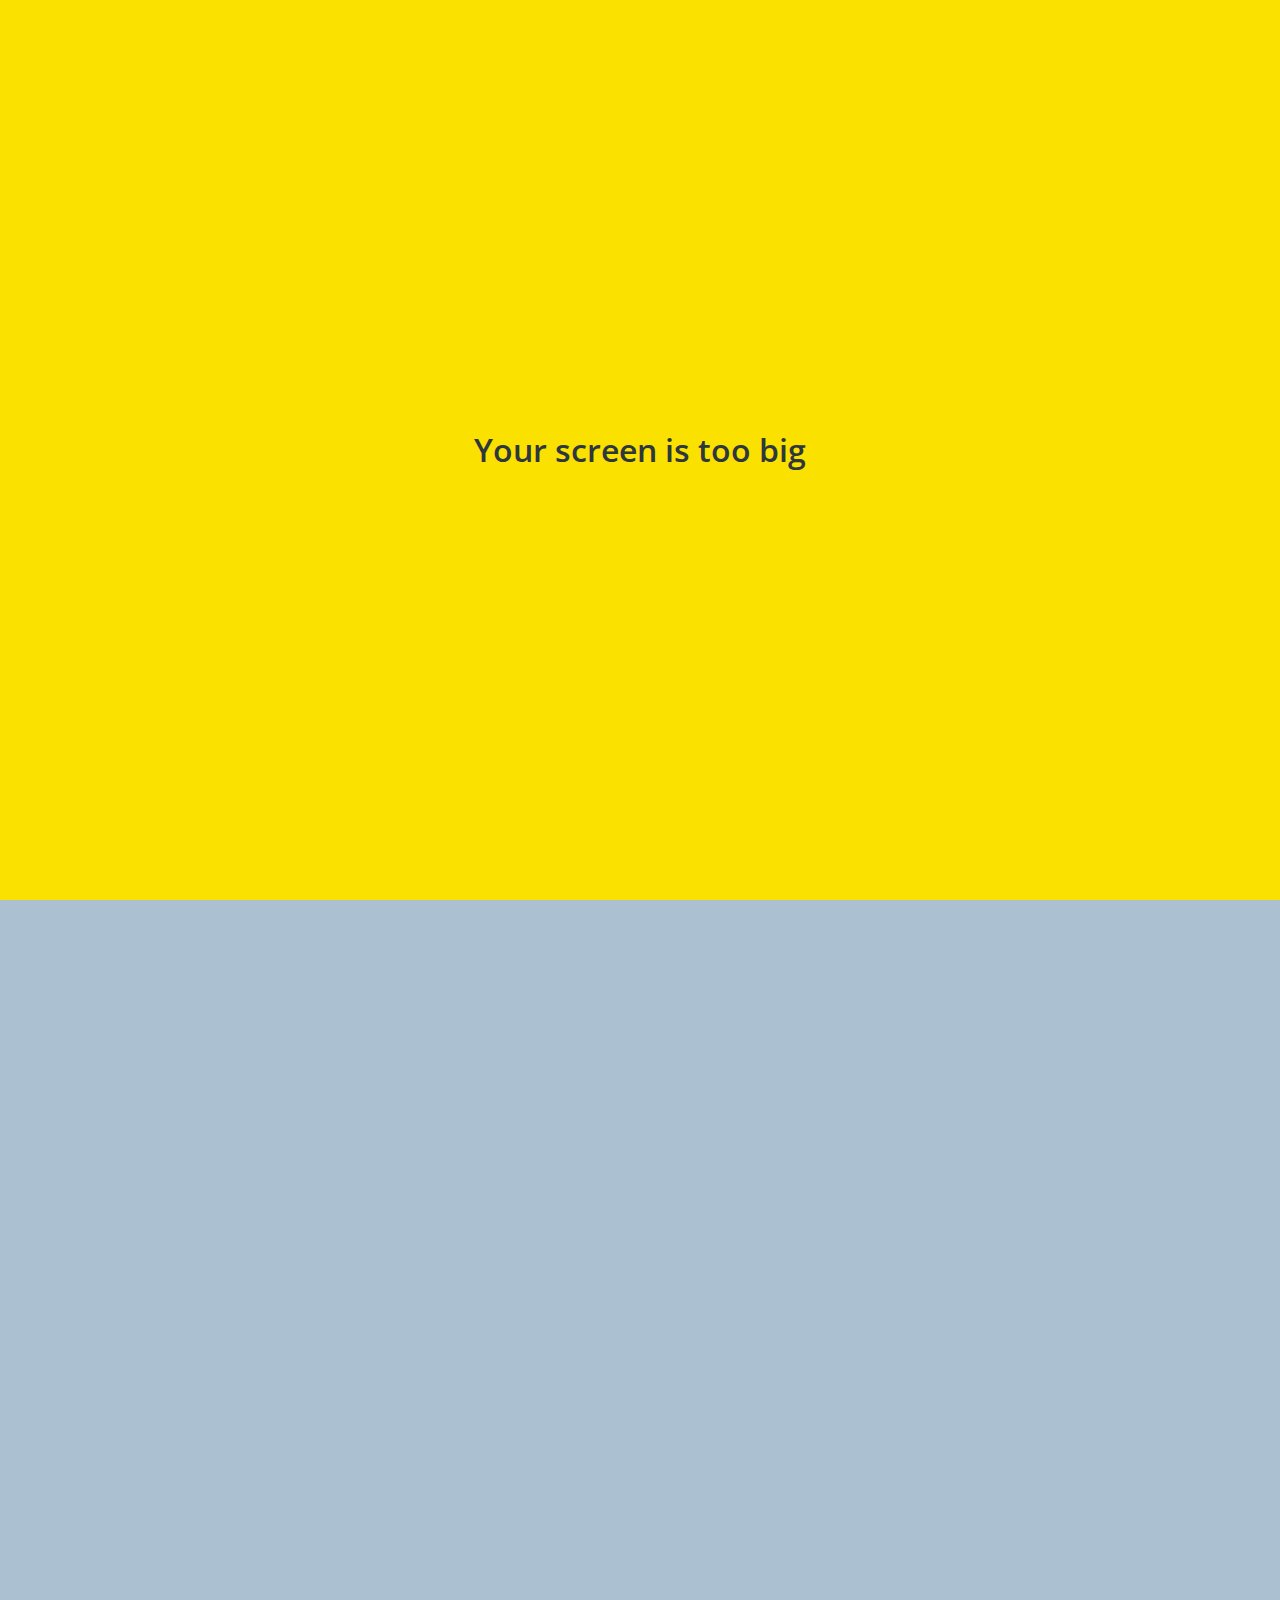
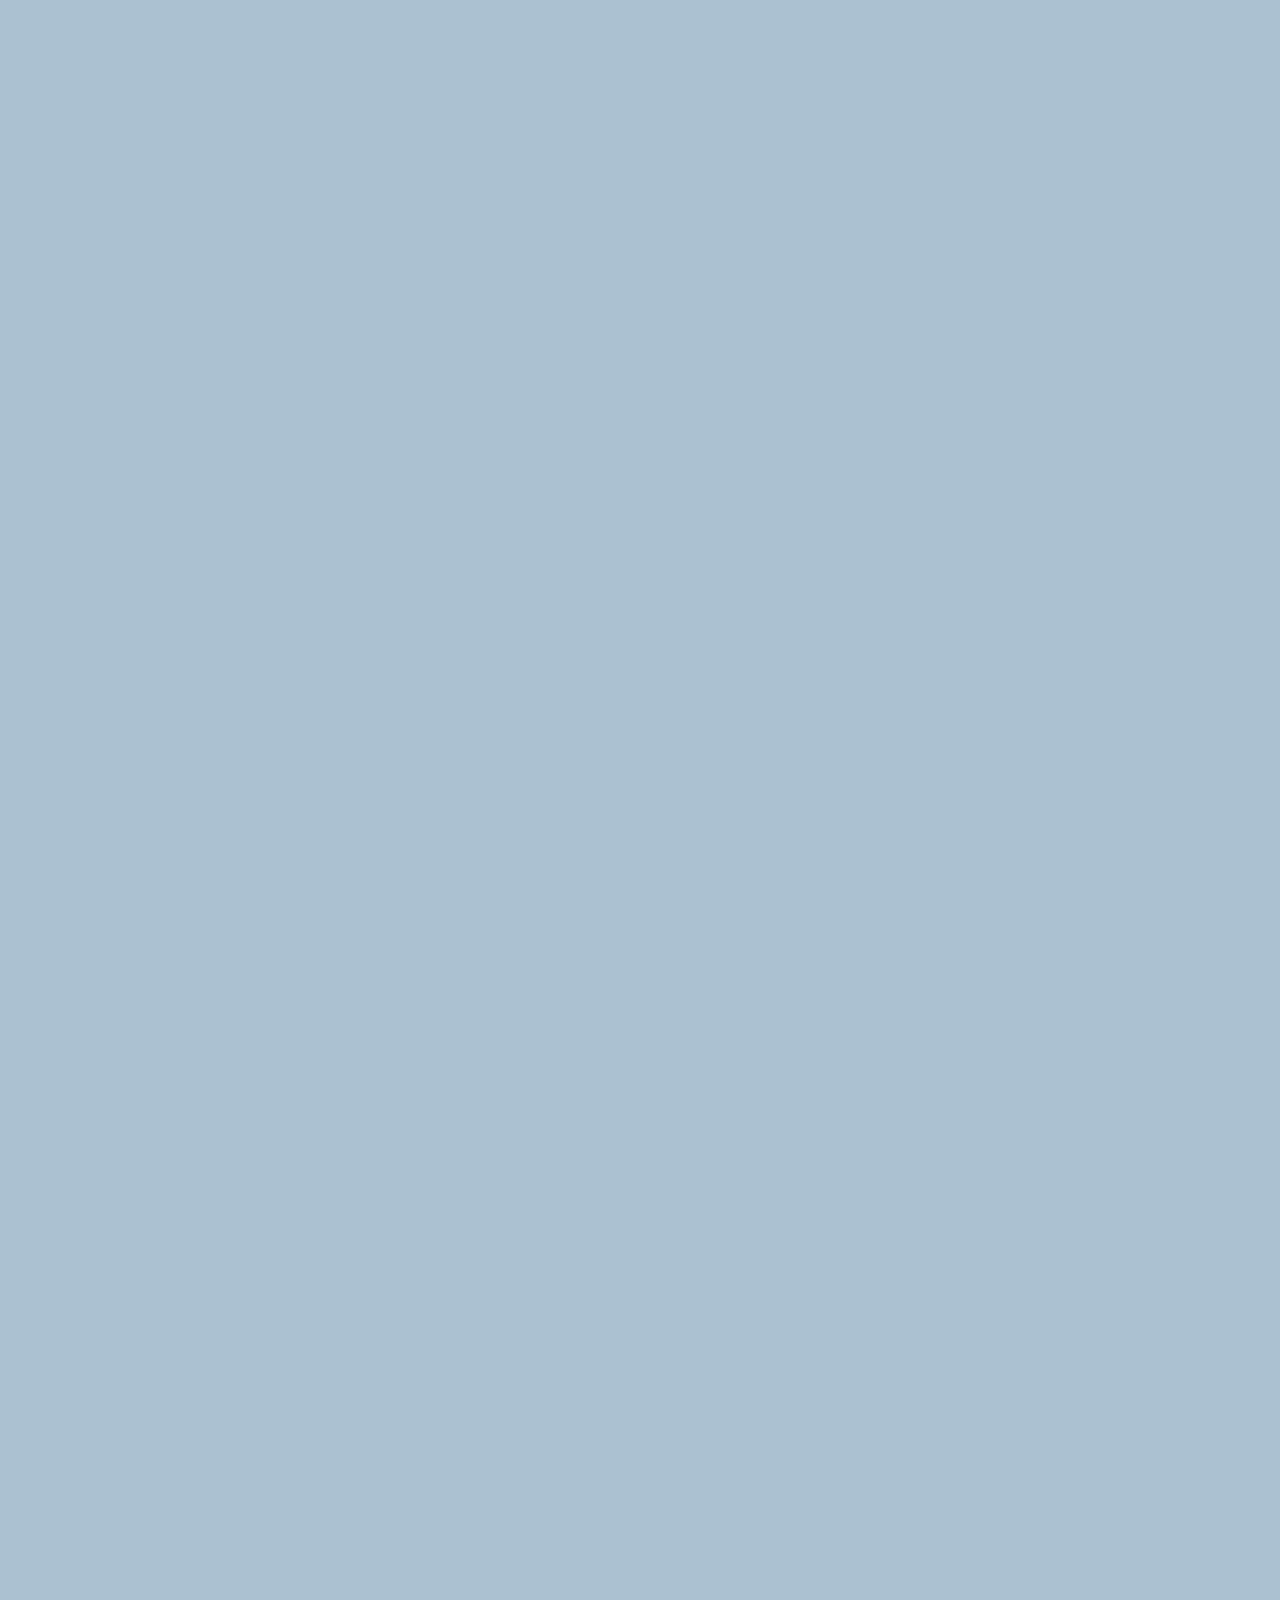
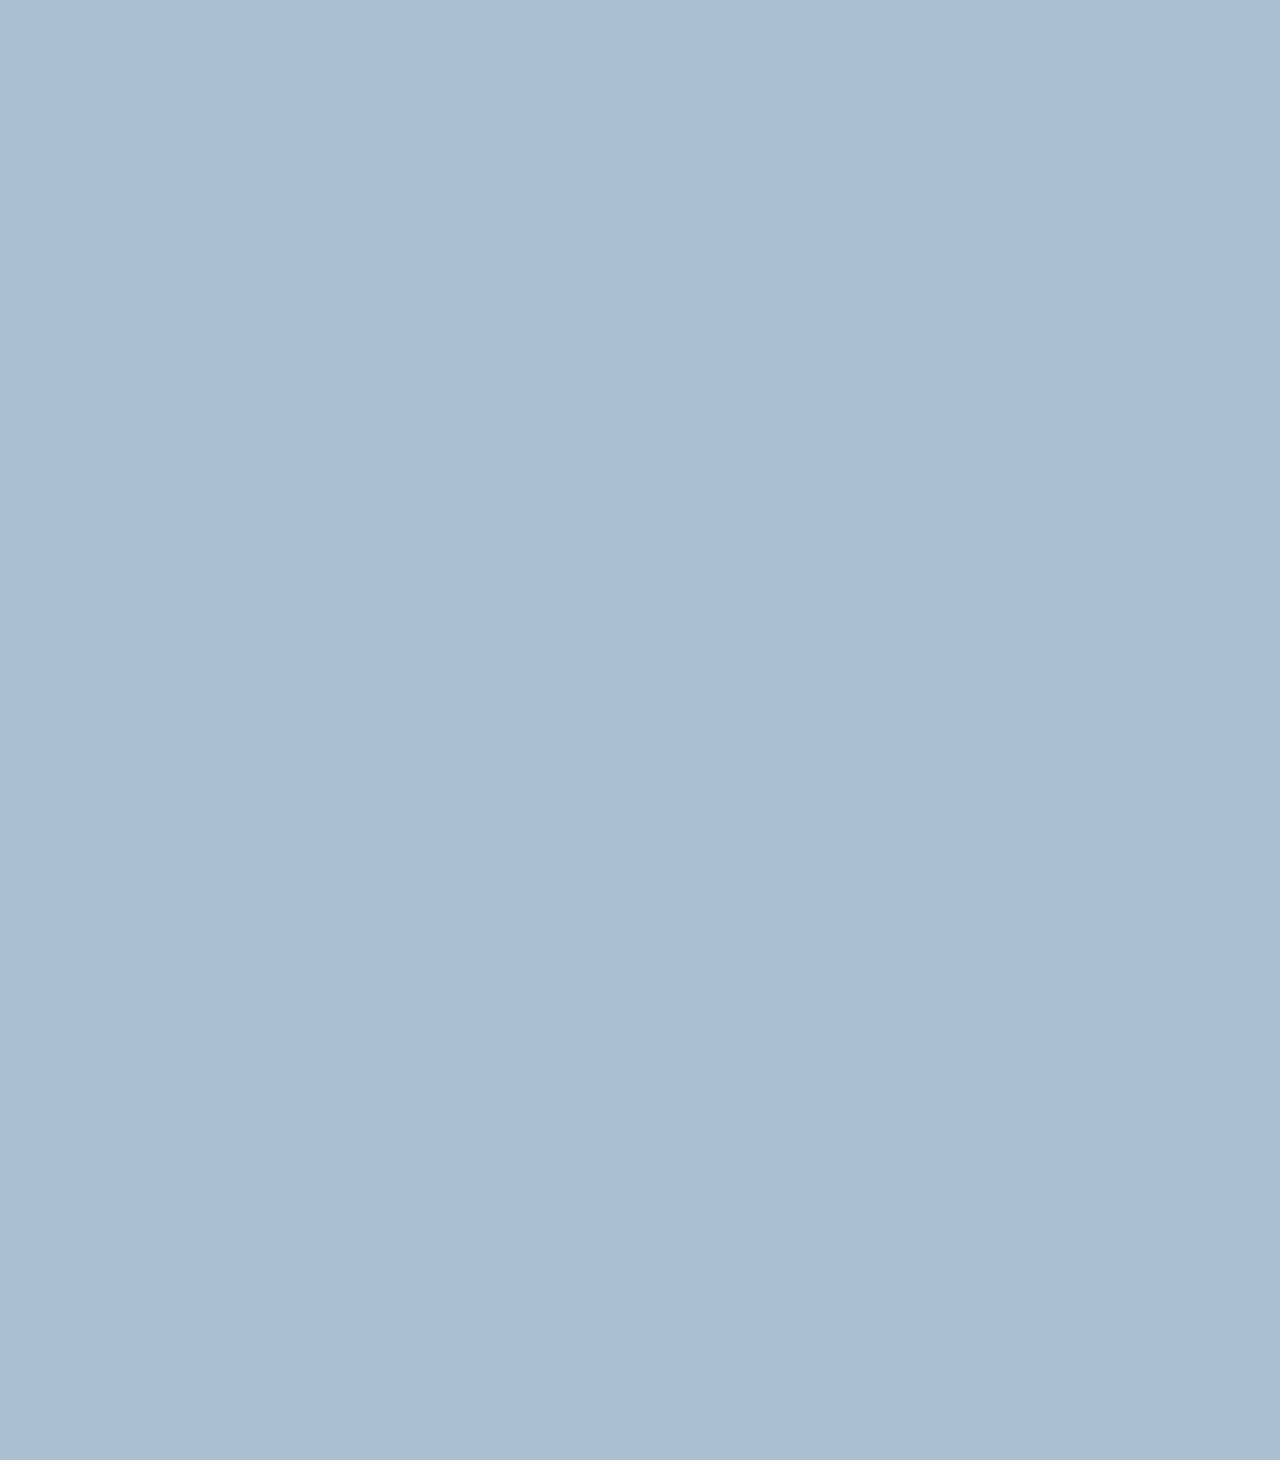
==== chat.html @ 6b194737 "카카오톡 만들기" ====
<!DOCTYPE html>
<html lang="en">
  <head>
    <link rel="stylesheet" href="css/styles.css" />
    <meta charset="UTF-8" />
    <meta http-equiv="X-UA-Compatible" content="IE=edge" />
    <meta name="viewport" content="width=device-width, initial-scale=1.0" />
    <title>Chat w/ Hoon- Kokoa Clone</title>
  </head>
  <body id="chat-screen">
    <div class="status-bar">
      <div class="status-bar__column">
        <span>No Service</span>
        <i class="fas fa-wifi"></i>
      </div>
      <div class="status-bar__column">
        <span>18:43</span>
      </div>
      <div class="status-bar__column">
        <span>10%</span>
        <i class="fas fa-battery-quarter"></i>
        <i class="fas fa-bolt"></i>
      </div>
    </div>

    <header class="alt-header">
      <div class="alt-header__column">
        <a href="chats.html"><i class="fas fa-angle-left fa-3x"></i></a>
      </div>
      <div class="alt-header__column">
        <h1 class="alt-header__title">훈발놈</h1>
      </div>
      <div class="alt-header__column">
        <span><i class="fas fa-search fa-lg"></i></span>
        <span class="bar"><i class="fas fa-bars fa-lg"></i></span>
      </div>
    </header>

    <main class="main-screen main-chat">
      <div class="chat__timestamp">Friday, July 9, 2021</div>
      <div class="message-row">
        <img
          src="file:///C:/Users/user/Desktop/%EC%A7%B1%EA%B5%AC/%ED%9B%88%EB%B0%9C%EB%86%88.png"
        />
        <div class="message-row__content">
          <span class="message__author">훈발놈</span>
          <div class="message__info">
            <span class="message__bubble">잘 지내냐</span>
            <span class="message__time">17:00</span>
          </div>
        </div>
      </div>
      <div class="message-row message-row--own">
        <div class="message-row__content">
          <div class="message__info">
            <span class="message__bubble">왜 살아</span>
            <span class="message__time">17:15</span>
          </div>
        </div>
      </div>
      <div class="message-row">
        <img
          src="file:///C:/Users/user/Desktop/%EC%A7%B1%EA%B5%AC/%ED%9B%88%EB%B0%9C%EB%86%88.png"
        />
        <div class="message-row__content">
          <span class="message__author">훈발놈</span>
          <div class="message__info">
            <span class="message__bubble">돈 좀 빌려줘</span>
            <span class="message__time">17:16</span>
          </div>
        </div>
      </div>
    </main>

    <form class="reply">
      <div class="reply__column">
        <i class="far fa-plus-square fa-lg"></i>
      </div>
      <div class="reply__column">
        <input type="text" placeholder="Write a message..." />
        <i class="far fa-smile-wink fa-lg"></i>
        <button><i class="fas fa-arrow-up"></i></button>
      </div>
    </form>

    <div id="no-mobile">
      <span>Your screen is too big</span>
    </div>

    <script
      src="https://kit.fontawesome.com/6478f529f2.js"
      crossorigin="anonymous"
    ></script>
  </body>
</html>
---- css/styles.css ----
@import url("https://fonts.googleapis.com/css2?family=Open+Sans:wght@400;600&display=swap");

@import "reset.css";
@import "variables.css";

/* Coponents */
@import "components/status-bar.css";
@import "components/nav-bar.css";
@import "components/screen-header.css";
@import "components/user-component.css";
@import "components/badge.css";
@import "components/point.css";
@import "components/icon-raw.css";
@import "components/alt-screen-header.css";
@import "components/no-mobile.css";

/* Screens */
@import "screens/login.css";
@import "screens/friends.css";
@import "screens/find.css";
@import "screens/more.css";
@import "screens/settings.css";
@import "screens/chat.css";

body {
  color: #2e363e;
  font-family: "Open Sans", sans-serif;
  height: 1000vh;
}

.main-screen {
  padding: 0px var(--horizontal-space);
}
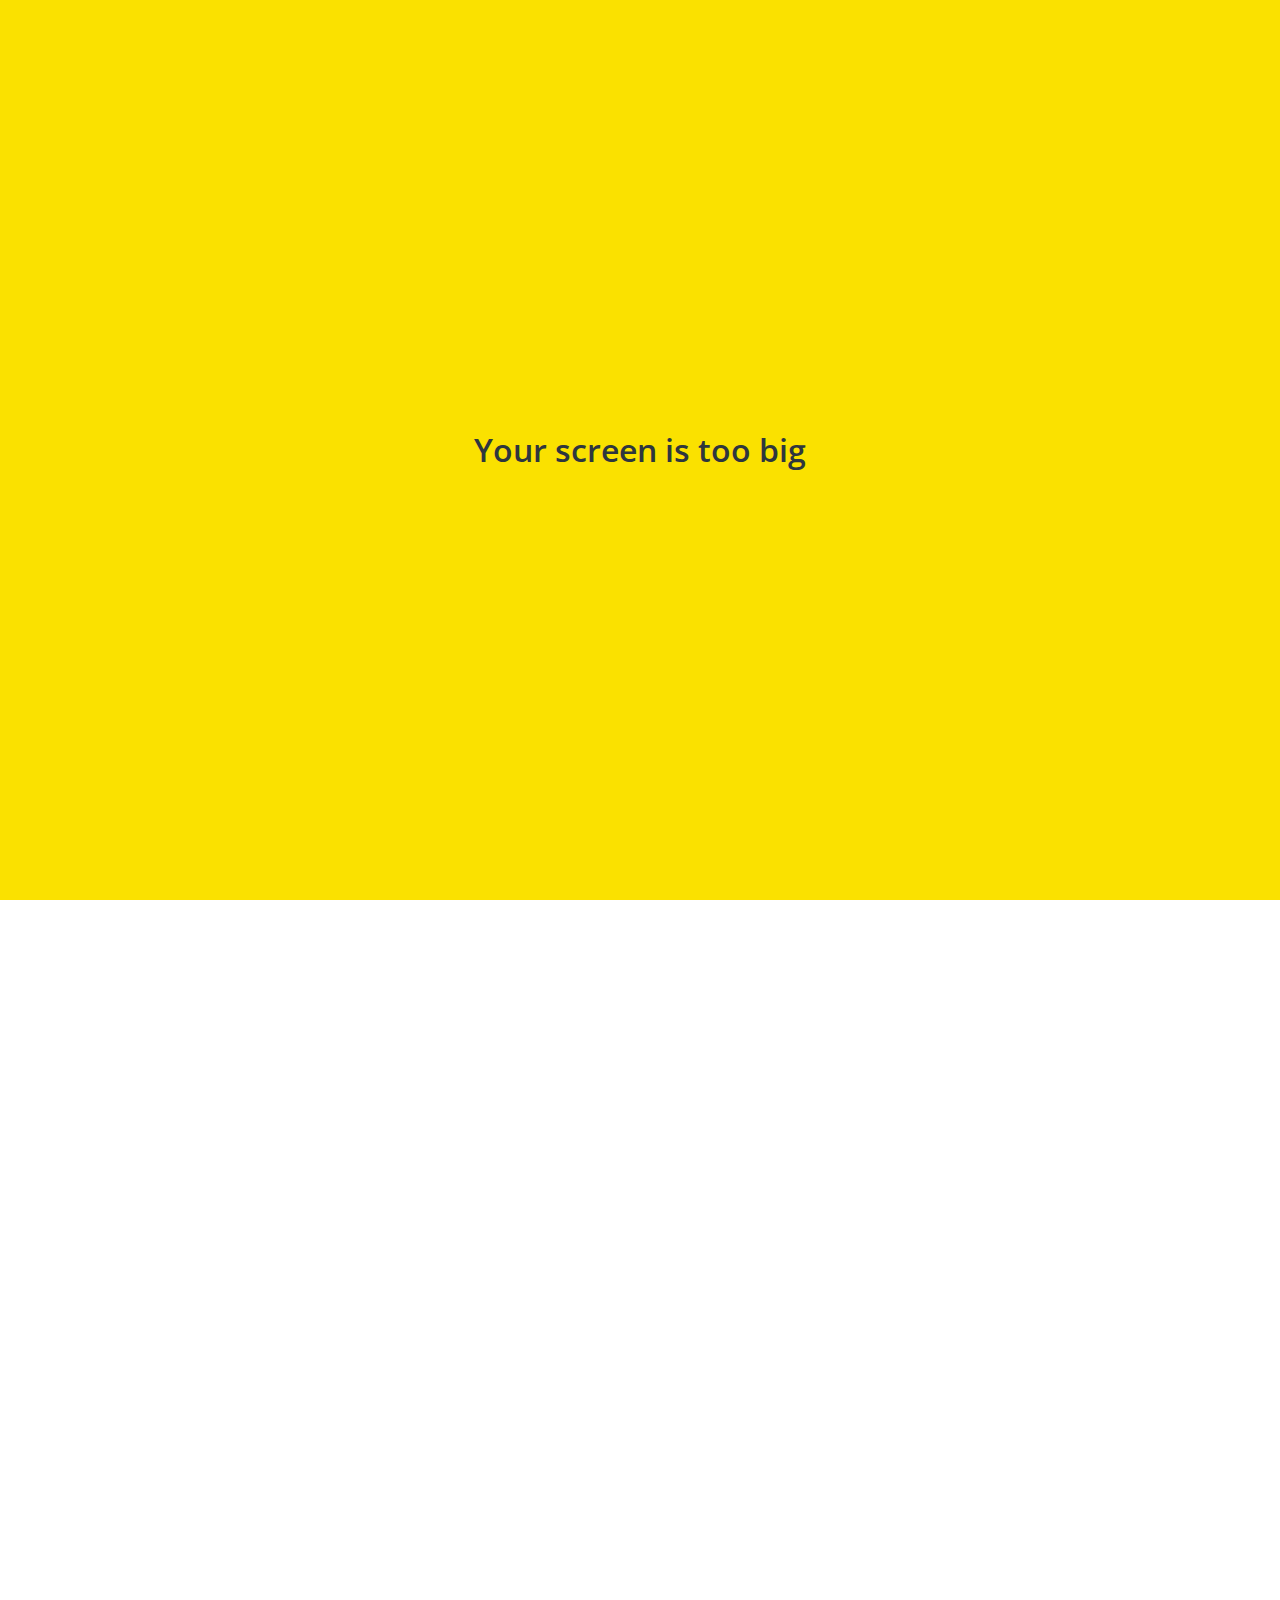
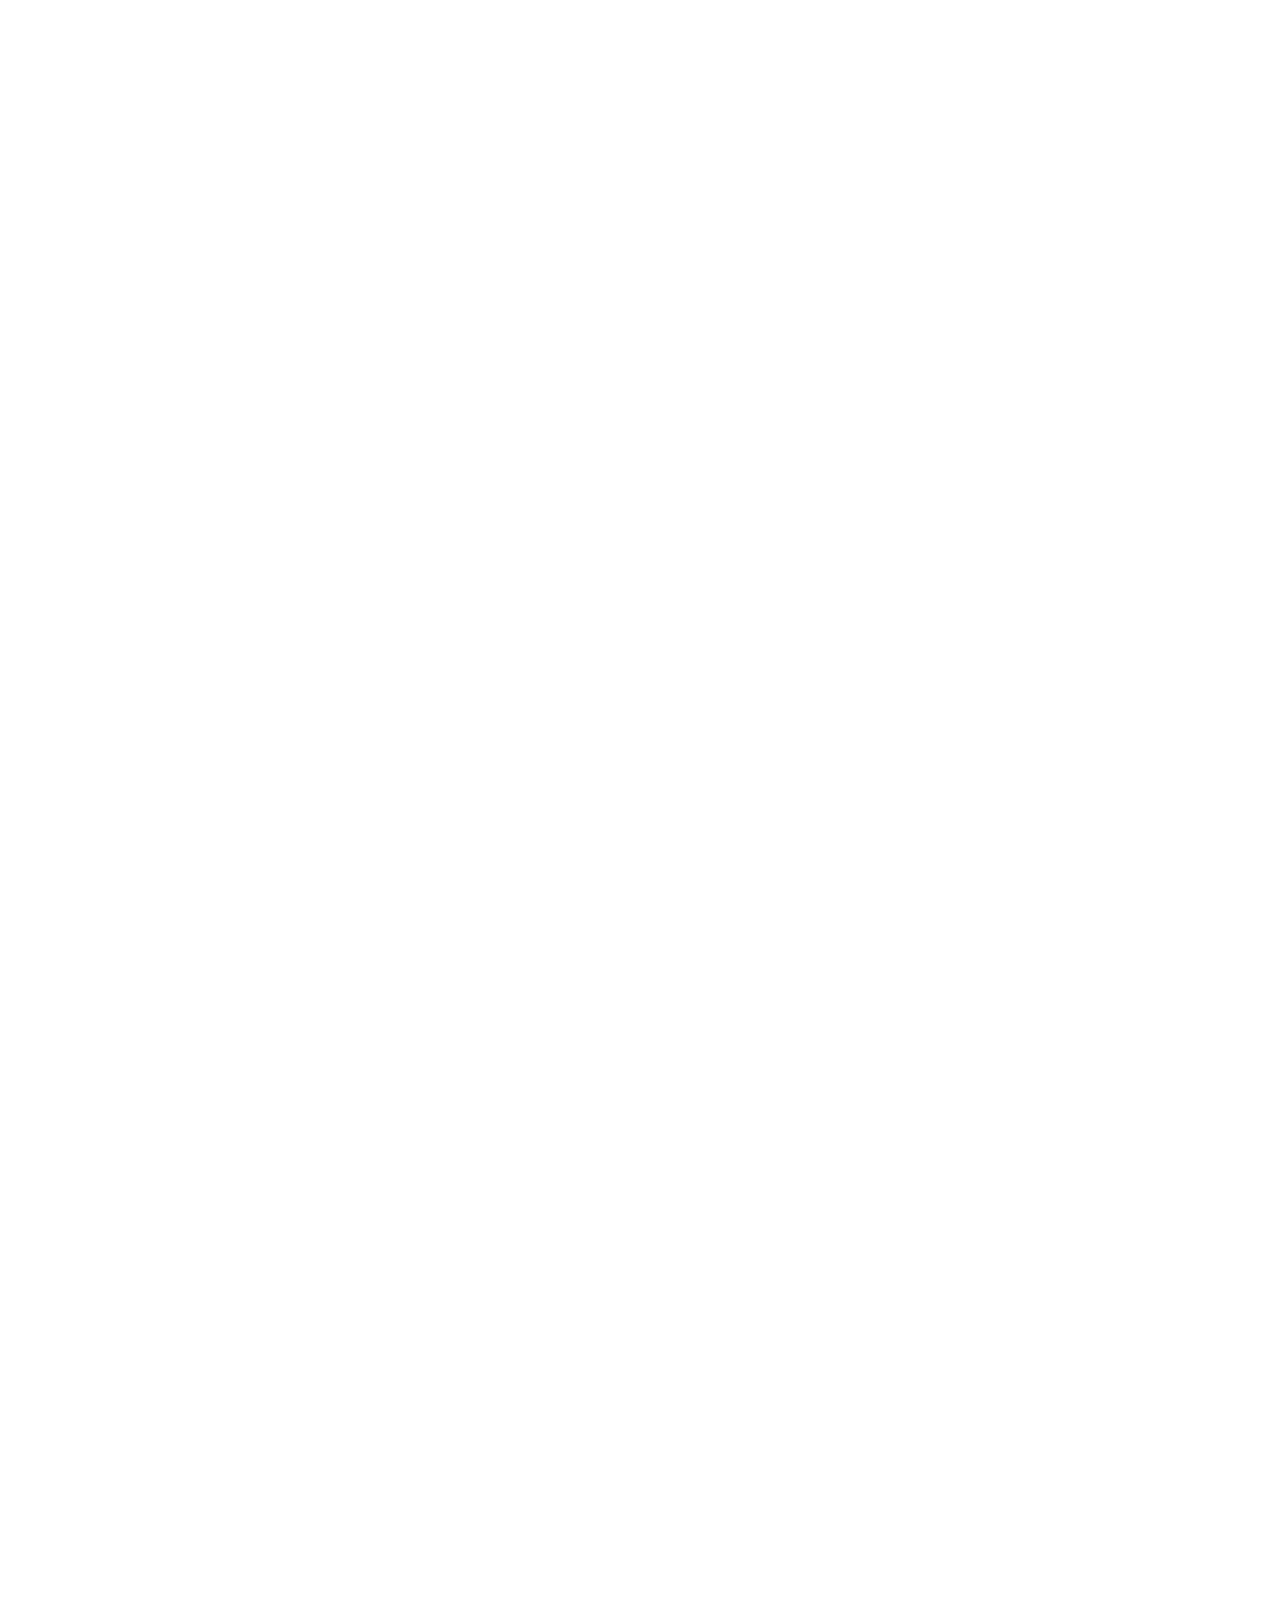
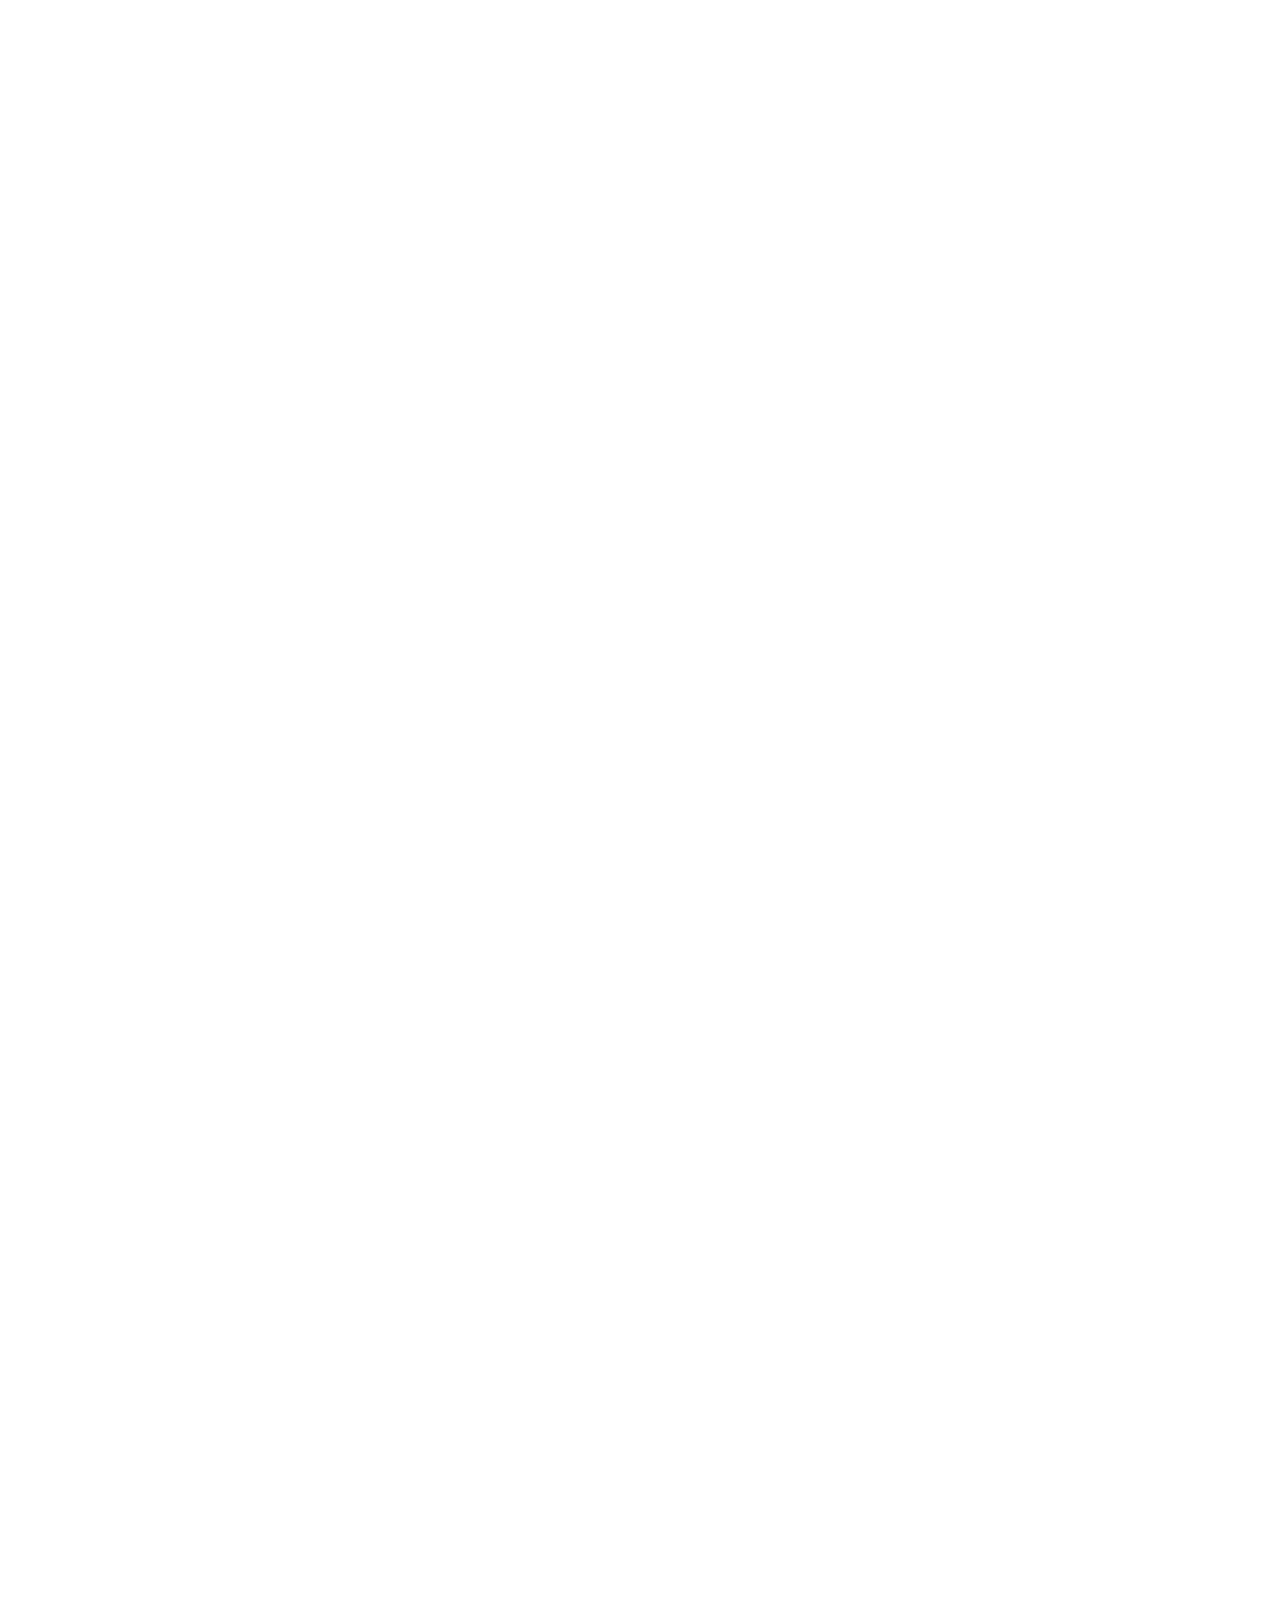
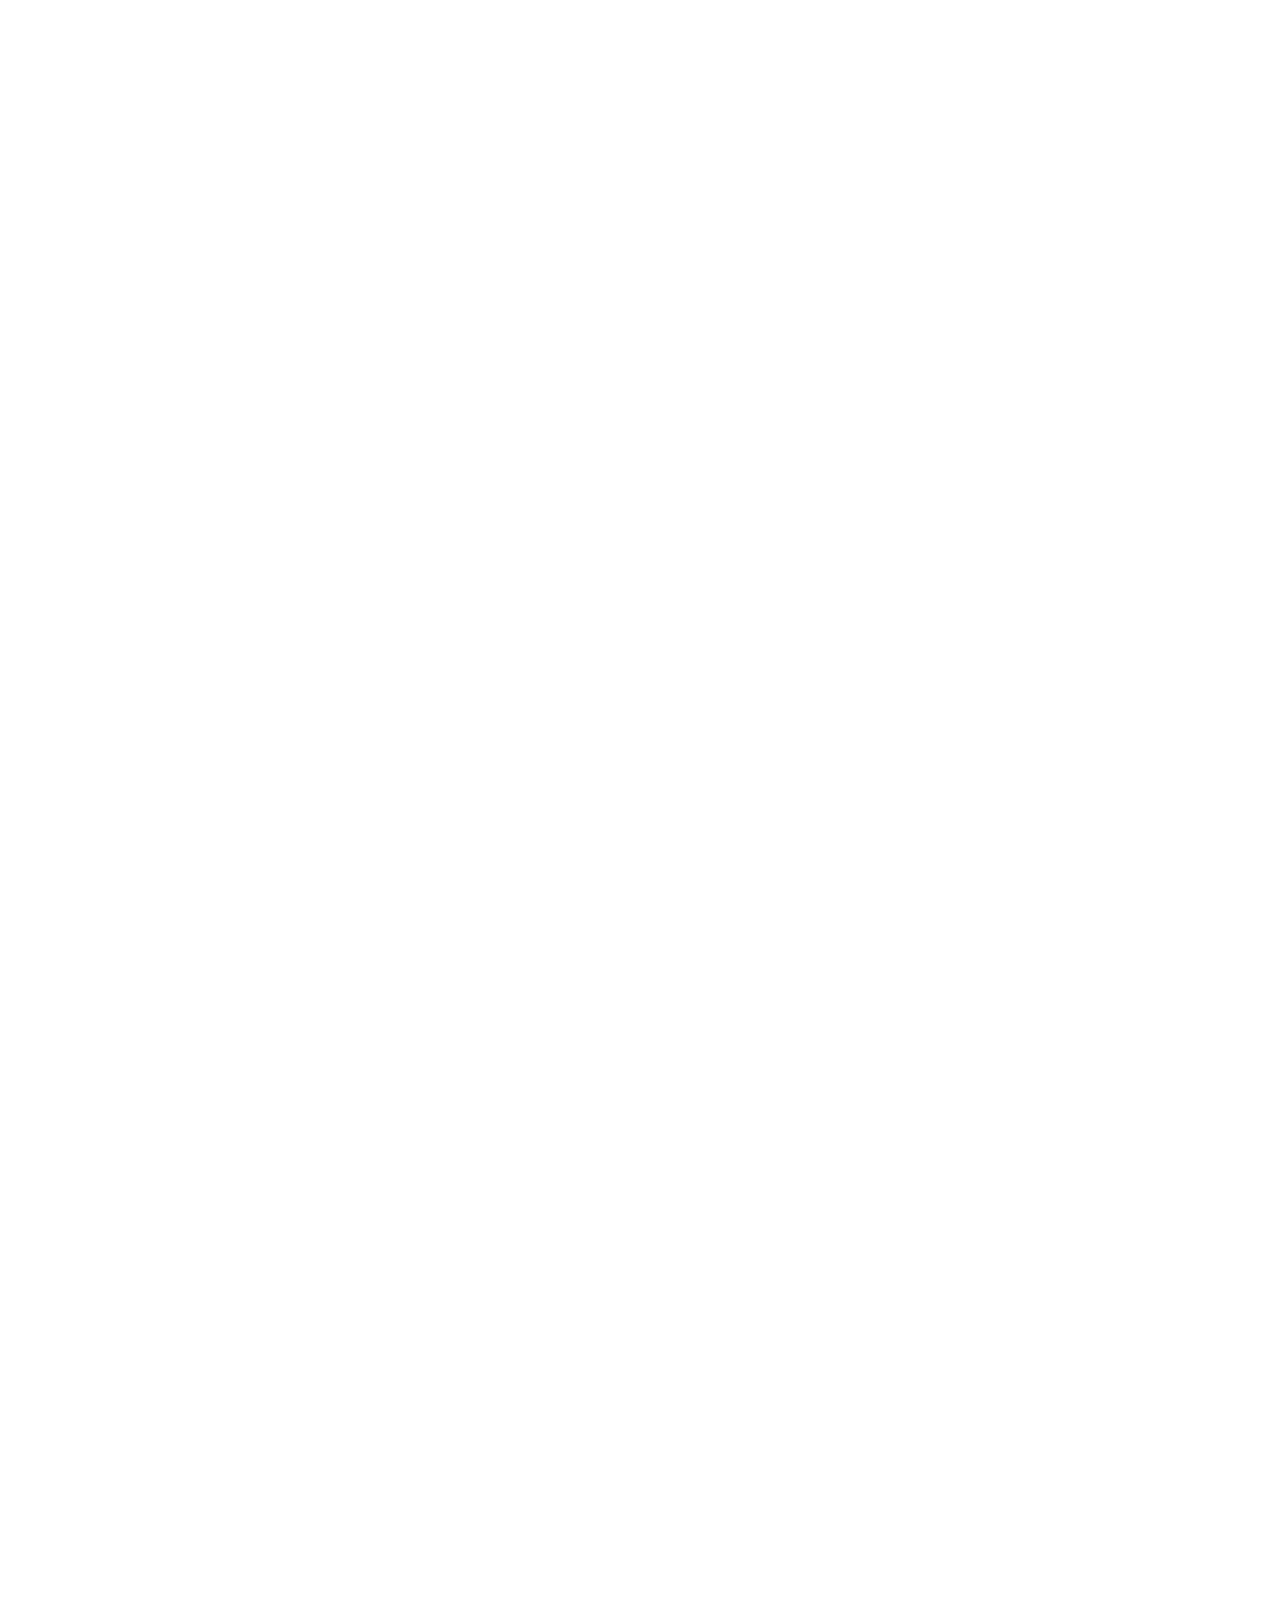
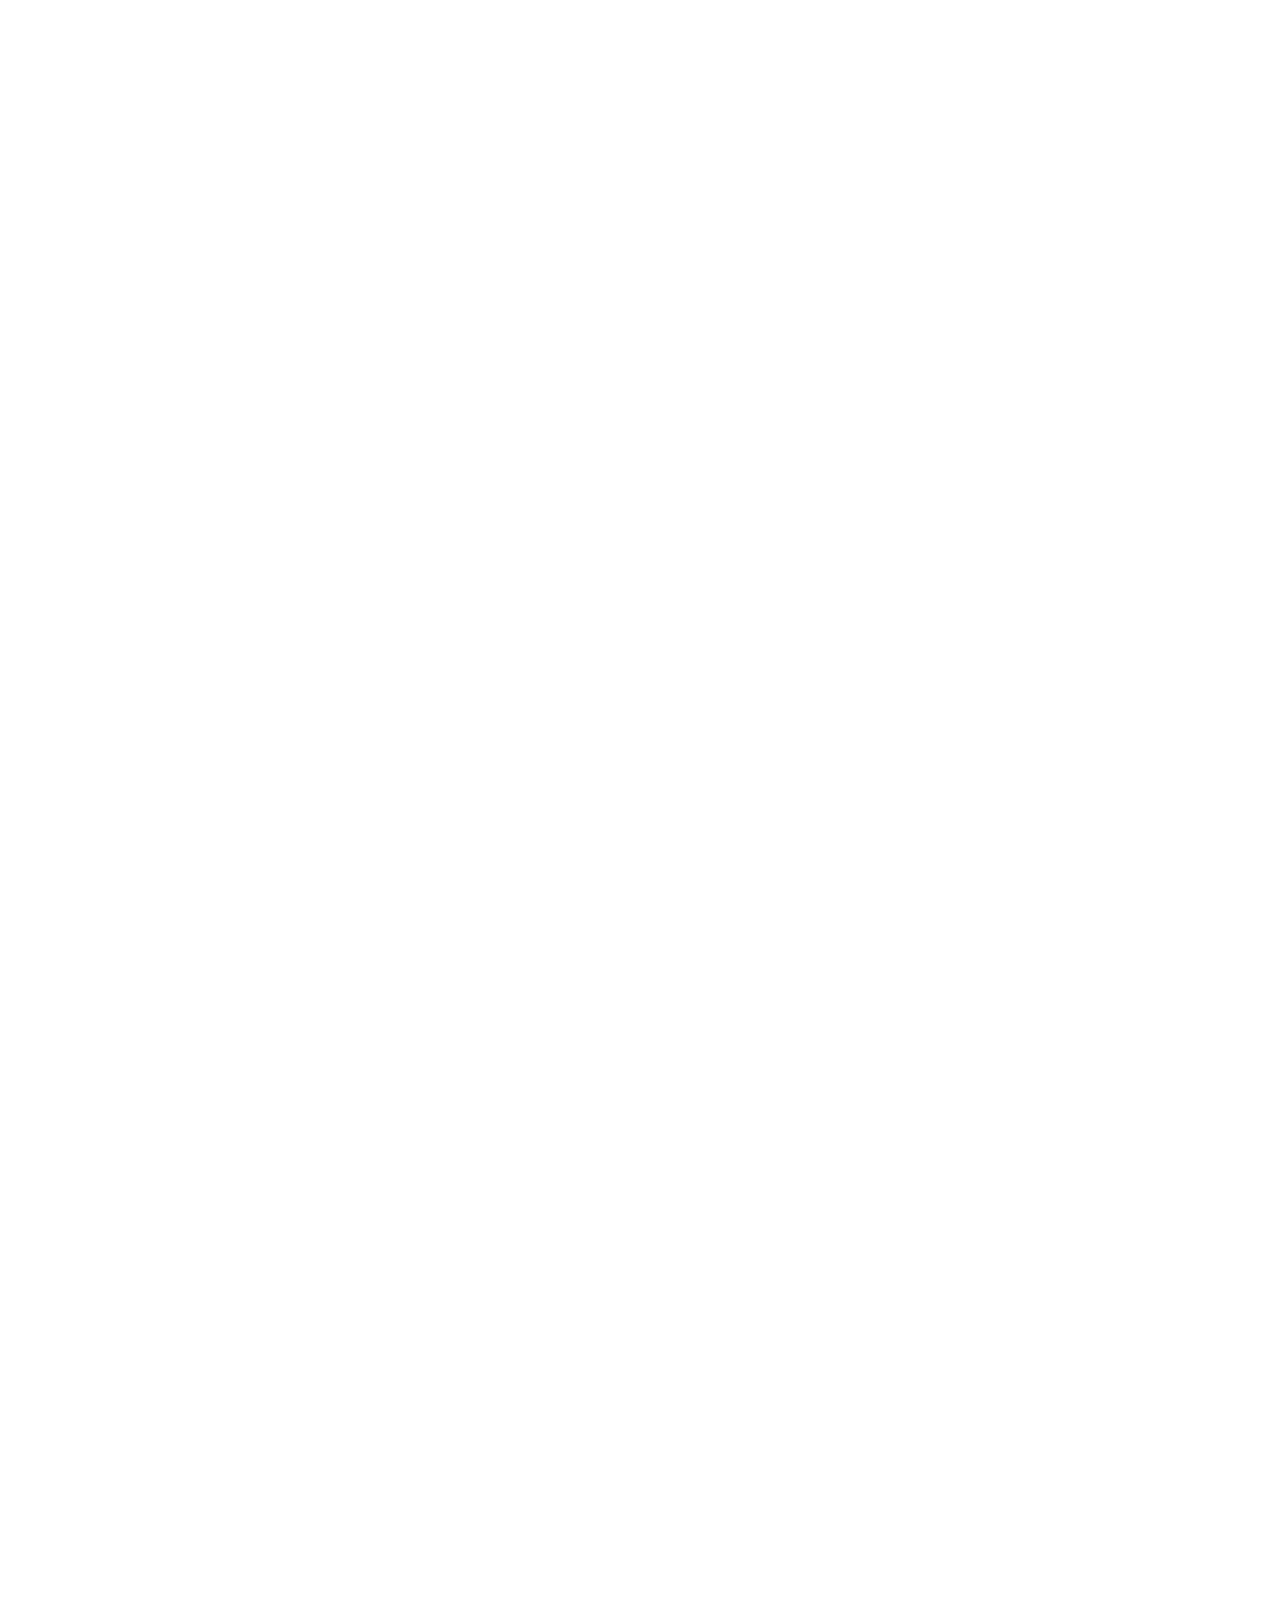
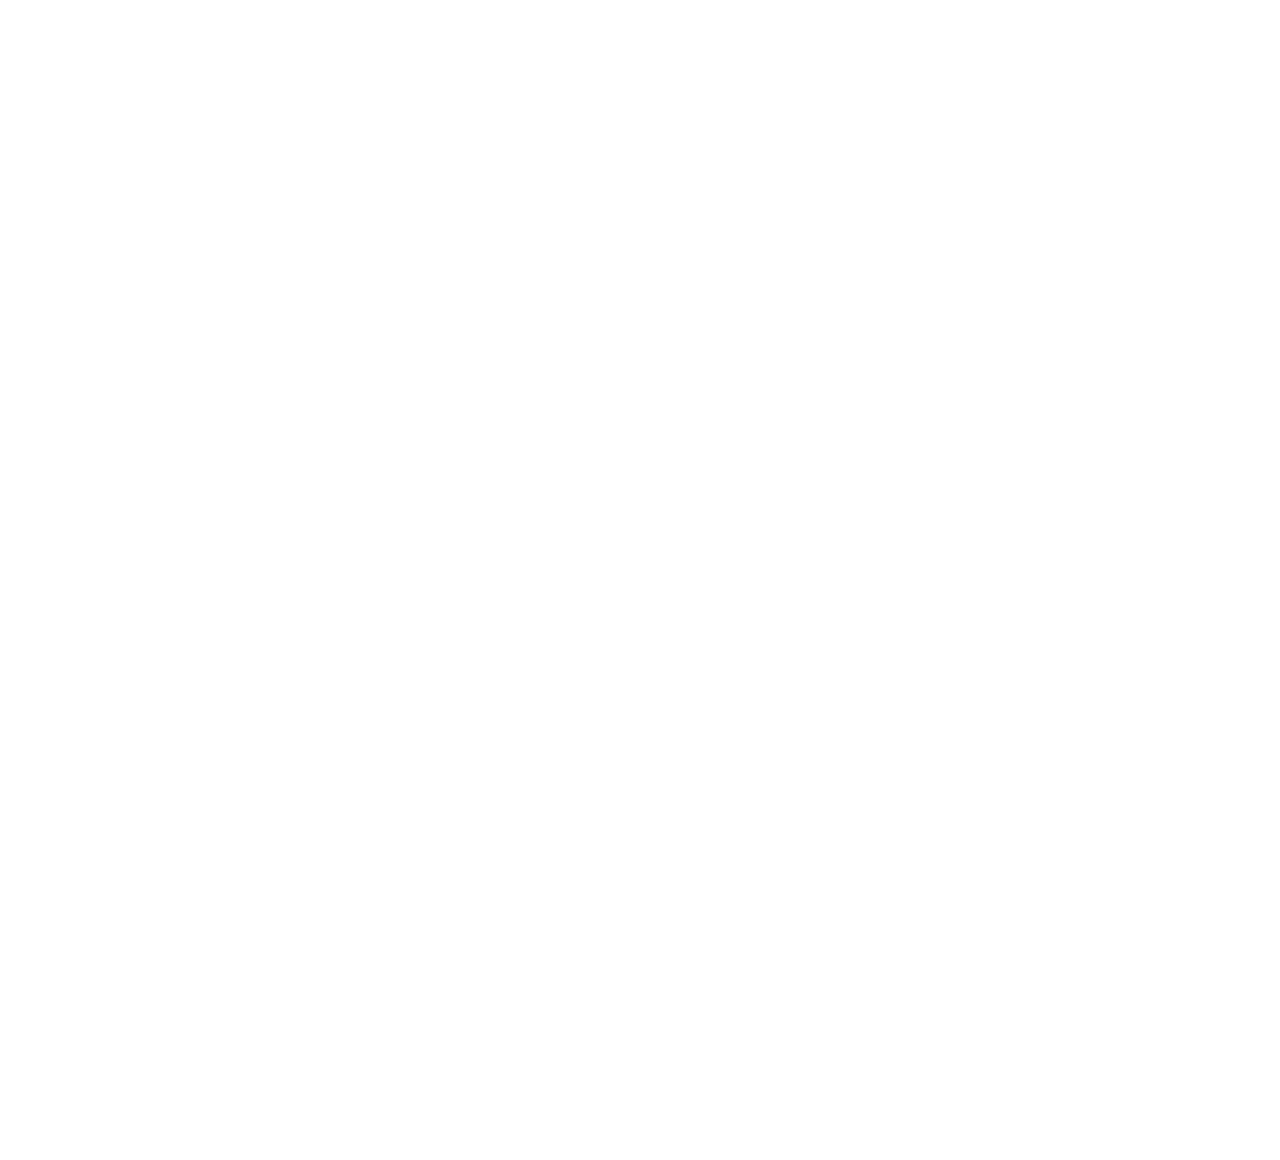
==== commit 0b173951: "피피티 발표" ====
--- a/chat.html
+++ b/chat.html
@@ -5,7 +5,7 @@
     <meta charset="UTF-8" />
     <meta http-equiv="X-UA-Compatible" content="IE=edge" />
     <meta name="viewport" content="width=device-width, initial-scale=1.0" />
-    <title>Chat w/ Hoon- Kokoa Clone</title>
+    <title>Chat</title>
   </head>
   <body id="chat-screen">
     <div class="status-bar">
@@ -14,7 +14,7 @@
         <i class="fas fa-wifi"></i>
       </div>
       <div class="status-bar__column">
-        <span>18:43</span>
+        <span>17:30</span>
       </div>
       <div class="status-bar__column">
         <span>10%</span>
@@ -39,9 +39,7 @@
     <main class="main-screen main-chat">
       <div class="chat__timestamp">Friday, July 9, 2021</div>
       <div class="message-row">
-        <img
-          src="file:///C:/Users/user/Desktop/%EC%A7%B1%EA%B5%AC/%ED%9B%88%EB%B0%9C%EB%86%88.png"
-        />
+        <img src="https://pbs.twimg.com/media/EmnF3_GVgAAP0JB.png" />
         <div class="message-row__content">
           <span class="message__author">훈발놈</span>
           <div class="message__info">
@@ -59,9 +57,7 @@
         </div>
       </div>
       <div class="message-row">
-        <img
-          src="file:///C:/Users/user/Desktop/%EC%A7%B1%EA%B5%AC/%ED%9B%88%EB%B0%9C%EB%86%88.png"
-        />
+        <img src="https://pbs.twimg.com/media/EmnF3_GVgAAP0JB.png" />
         <div class="message-row__content">
           <span class="message__author">훈발놈</span>
           <div class="message__info">
@@ -77,7 +73,7 @@
         <i class="far fa-plus-square fa-lg"></i>
       </div>
       <div class="reply__column">
-        <input type="text" placeholder="Write a message..." />
+        <input id="name" type="text" placeholder="Write a message..." />
         <i class="far fa-smile-wink fa-lg"></i>
         <button><i class="fas fa-arrow-up"></i></button>
       </div>
